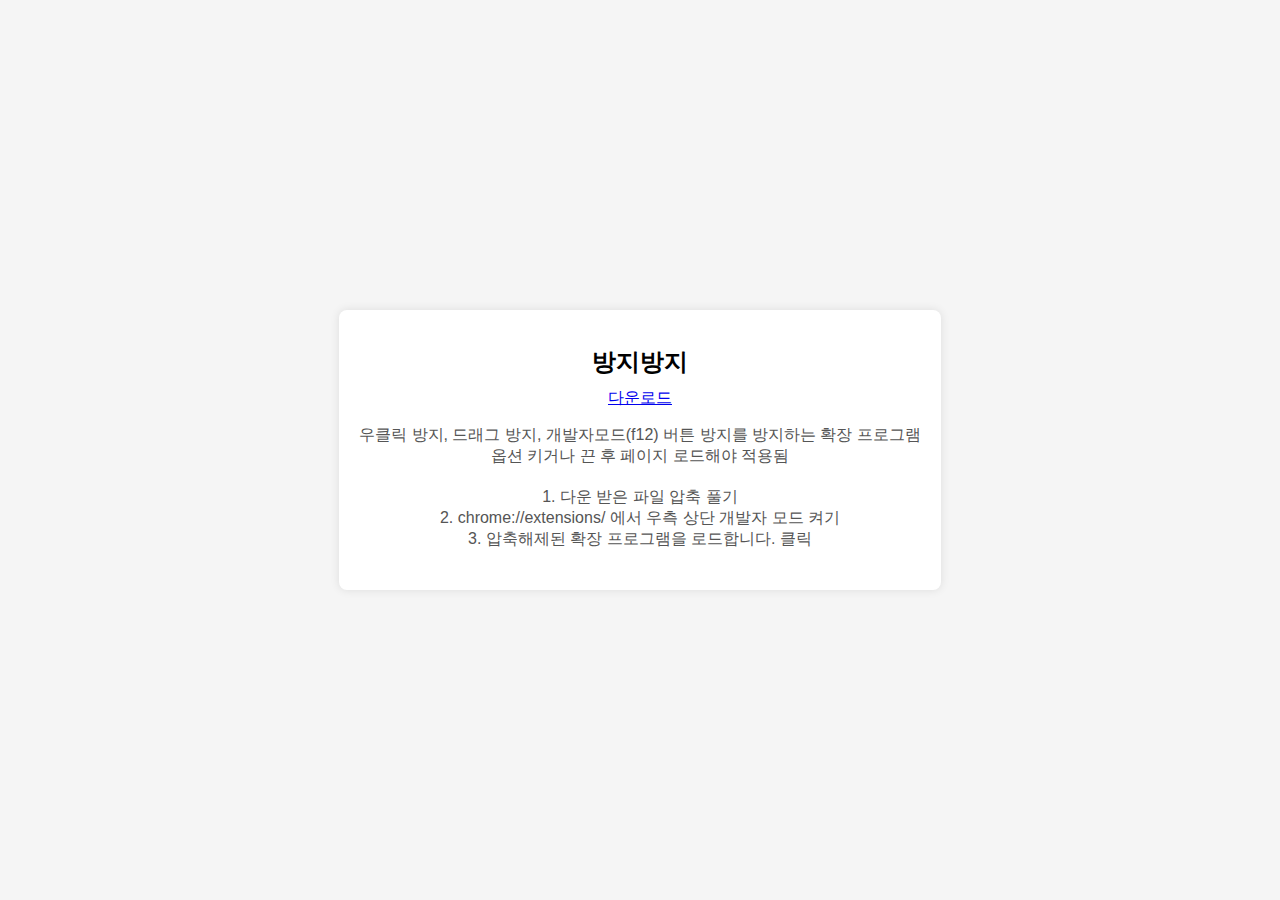
==== bangi/index.html @ bcbc8fb4 "방지를 방지 런칭" ====
<!DOCTYPE html>
<html lang="ko">

<head>
    <meta charset="UTF-8">
    <meta name="viewport" content="width=device-width, initial-scale=1.0">
    <title>방지를 방지</title>
    <link rel="stylesheet" href="styles.css">
</head>

<body>
    <div class="container">
        <h1>방지방지</h1>
        <a href="bangi.zip" download>다운로드</a>
        <p class="description">우클릭 방지, 드래그 방지, 개발자모드(f12) 버튼 방지를 방지하는 확장 프로그램<br />옵션 키거나 끈 후 페이지 로드해야 적용됨</p>
        <p class="description">1. 다운 받은 파일 압축 풀기<br />2. chrome://extensions/ 에서 우측 상단 개발자 모드 켜기<br />3. 압축해제된
            확장 프로그램을 로드합니다. 클릭</p>
    </div>
</body>

</html>
---- bangi/styles.css ----
body {
    font-family: Arial, sans-serif;
    display: flex;
    justify-content: center;
    align-items: center;
    height: 100vh;
    margin: 0;
    background-color: #f5f5f5;
}

.container {
    text-align: center;
    background: white;
    padding: 20px;
    border-radius: 8px;
    box-shadow: 0 0 10px rgba(0, 0, 0, 0.1);
}

h1 {
    margin-bottom: 10px;
    font-size: 24px;
}

.download-btn {
    background-color: #007BFF;
    color: white;
    border: none;
    padding: 10px 20px;
    border-radius: 5px;
    cursor: pointer;
    margin-bottom: 20px;
}

.download-btn:hover {
    background-color: #0056b3;
}

.description {
    margin-bottom: 20px;
    font-size: 16px;
    color: #555;
}
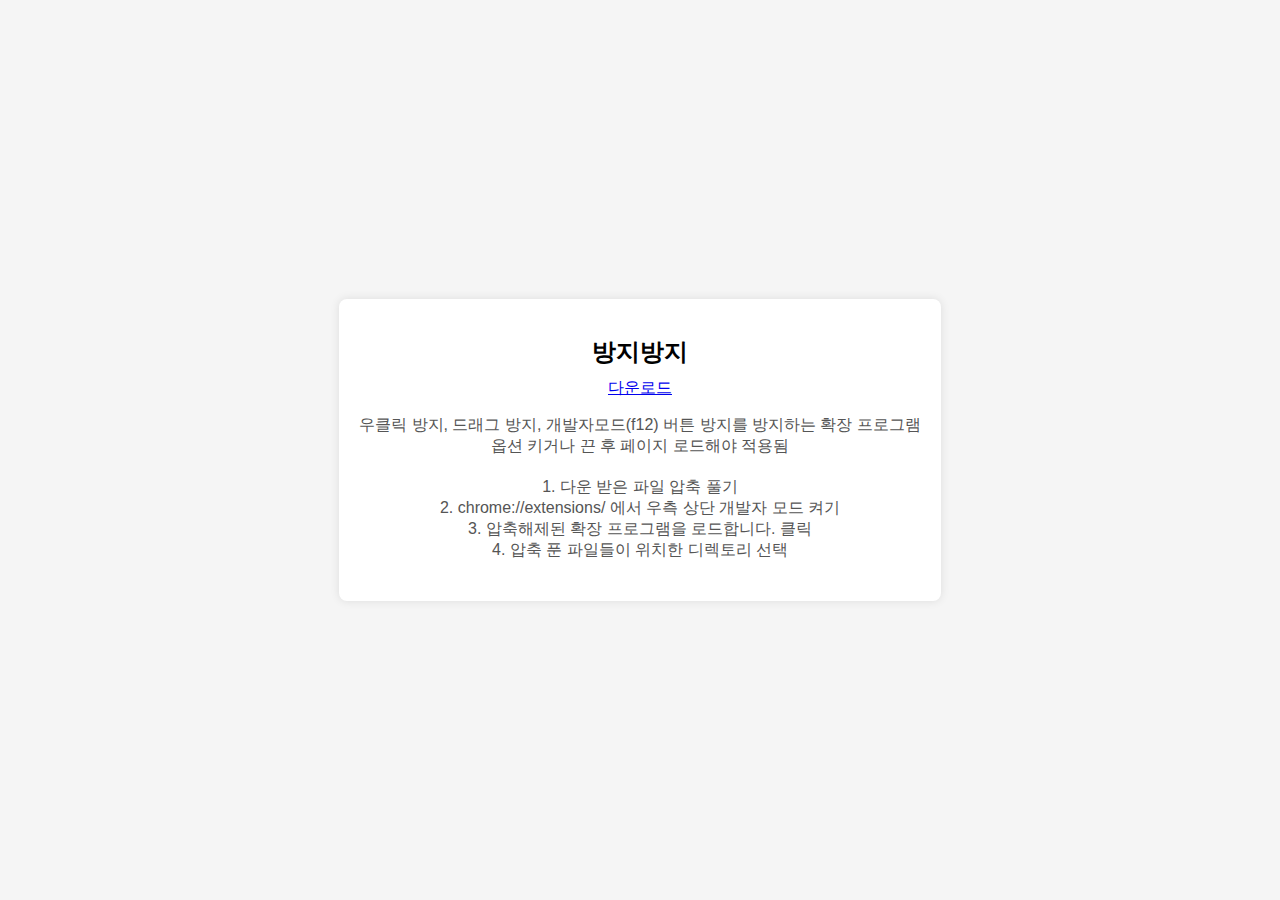
==== commit bda42080: "방지방지 설명 수정" ====
--- a/bangi/index.html
+++ b/bangi/index.html
@@ -14,7 +14,7 @@
         <a href="bangi.zip" download>다운로드</a>
         <p class="description">우클릭 방지, 드래그 방지, 개발자모드(f12) 버튼 방지를 방지하는 확장 프로그램<br />옵션 키거나 끈 후 페이지 로드해야 적용됨</p>
         <p class="description">1. 다운 받은 파일 압축 풀기<br />2. chrome://extensions/ 에서 우측 상단 개발자 모드 켜기<br />3. 압축해제된
-            확장 프로그램을 로드합니다. 클릭</p>
+            확장 프로그램을 로드합니다. 클릭<br />4. 압축 푼 파일들이 위치한 디렉토리 선택</p>
     </div>
 </body>
 
--- a/bangi/styles.css
+++ b/bangi/styles.css
@@ -21,16 +21,6 @@
     font-size: 24px;
 }
 
-.download-btn {
-    background-color: #007BFF;
-    color: white;
-    border: none;
-    padding: 10px 20px;
-    border-radius: 5px;
-    cursor: pointer;
-    margin-bottom: 20px;
-}
-
 .download-btn:hover {
     background-color: #0056b3;
 }
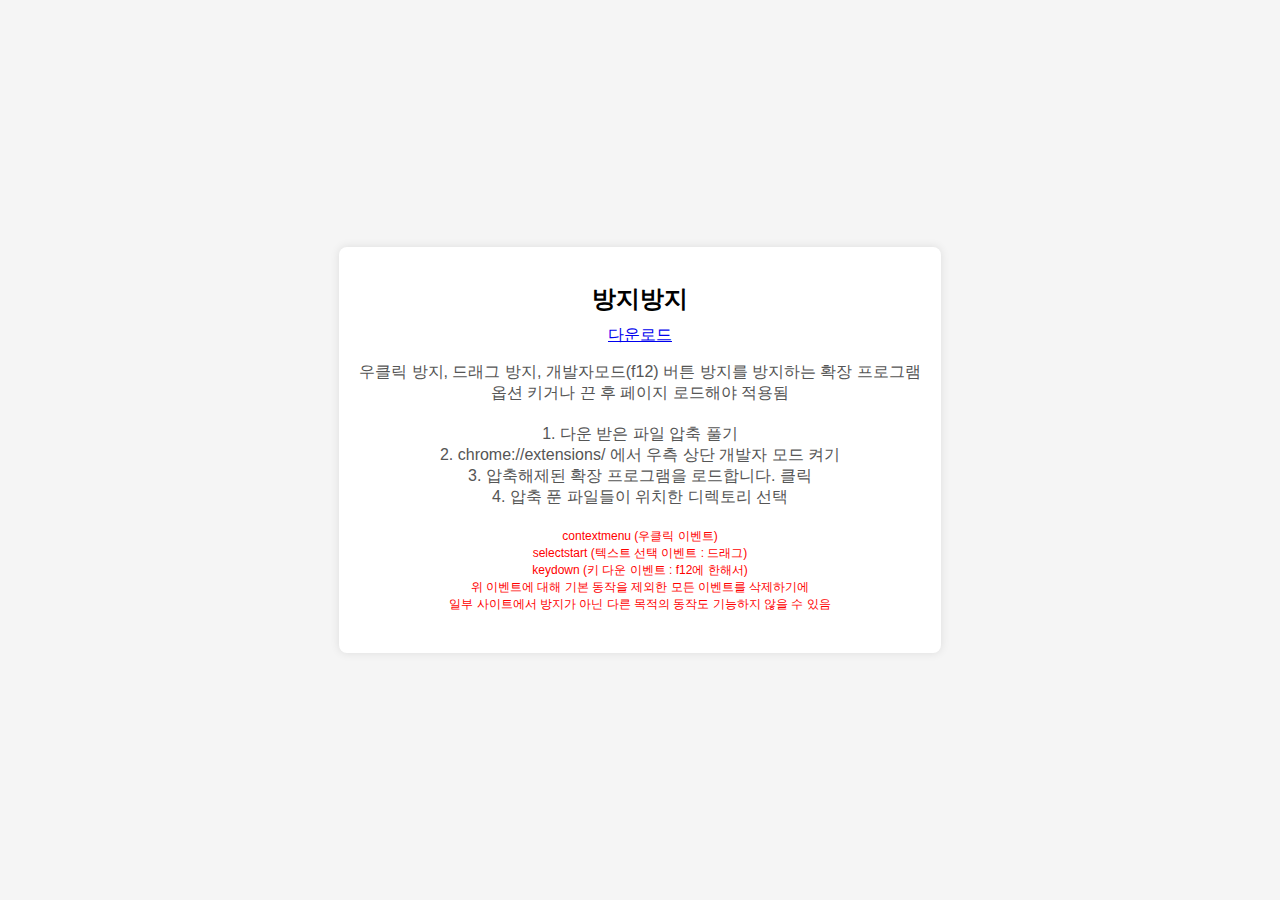
==== commit c73692fa: "방지방지 설명 추가" ====
--- a/bangi/index.html
+++ b/bangi/index.html
@@ -12,9 +12,14 @@
     <div class="container">
         <h1>방지방지</h1>
         <a href="bangi.zip" download>다운로드</a>
-        <p class="description">우클릭 방지, 드래그 방지, 개발자모드(f12) 버튼 방지를 방지하는 확장 프로그램<br />옵션 키거나 끈 후 페이지 로드해야 적용됨</p>
-        <p class="description">1. 다운 받은 파일 압축 풀기<br />2. chrome://extensions/ 에서 우측 상단 개발자 모드 켜기<br />3. 압축해제된
+        <p class="description normal">우클릭 방지, 드래그 방지, 개발자모드(f12) 버튼 방지를 방지하는 확장 프로그램<br />옵션 키거나 끈 후 페이지 로드해야 적용됨</p>
+        <p class="description normal">1. 다운 받은 파일 압축 풀기<br />2. chrome://extensions/ 에서 우측 상단 개발자 모드 켜기<br />3. 압축해제된
             확장 프로그램을 로드합니다. 클릭<br />4. 압축 푼 파일들이 위치한 디렉토리 선택</p>
+        <p class="description warning">contextmenu (우클릭 이벤트)<br />
+            selectstart (텍스트 선택 이벤트 : 드래그)<br />
+            keydown (키 다운 이벤트 : f12에 한해서)<br />
+            위 이벤트에 대해 기본 동작을 제외한 모든 이벤트를 삭제하기에<br />일부 사이트에서 방지가 아닌 다른 목적의 동작도 기능하지 않을 수 있음
+        </p>
     </div>
 </body>
 
--- a/bangi/styles.css
+++ b/bangi/styles.css
@@ -27,6 +27,15 @@
 
 .description {
     margin-bottom: 20px;
+
+}
+
+.normal {
     font-size: 16px;
     color: #555;
+}
+
+.warning {
+    font-size: 12px;
+    color: red;
 }